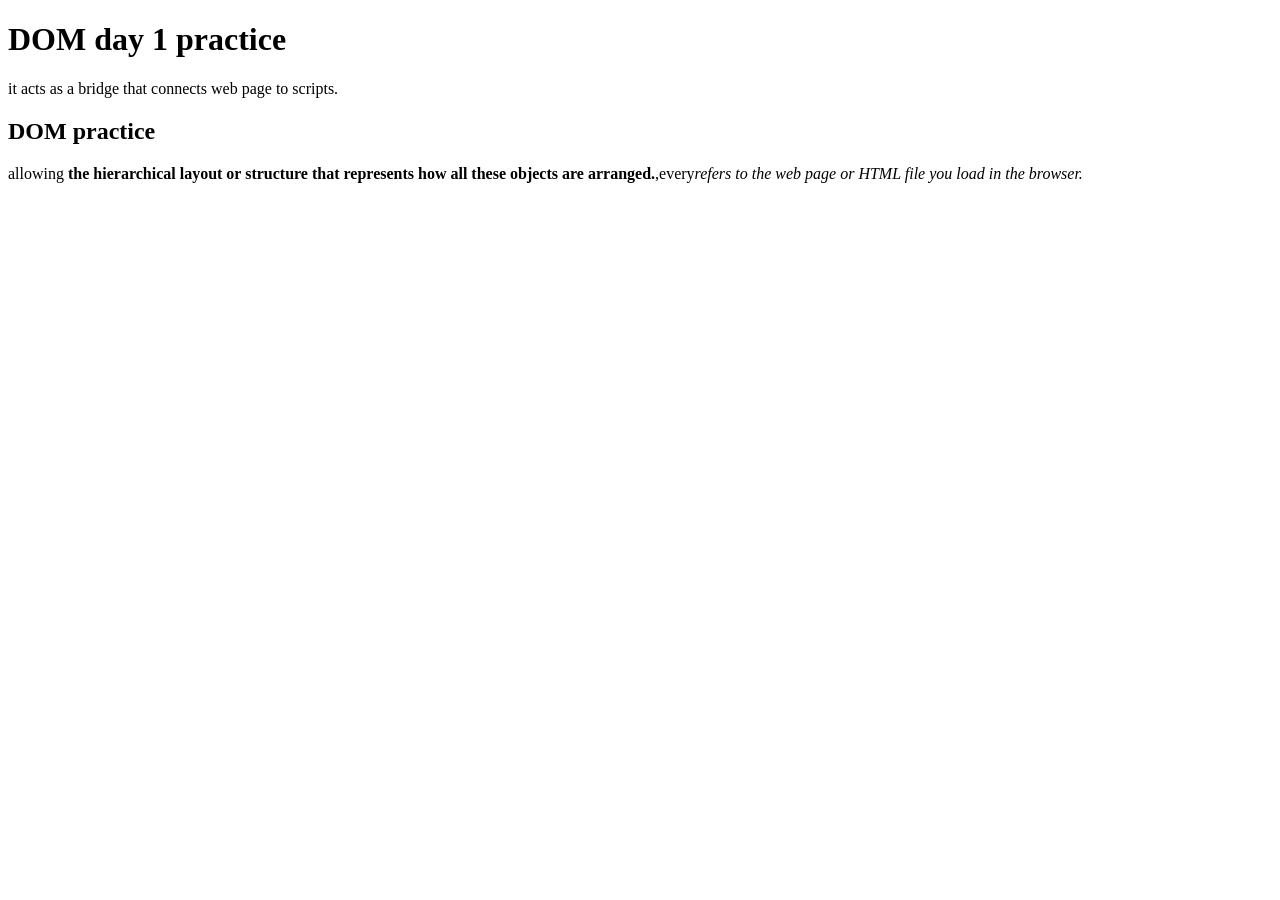
==== DOM-practice/index.html @ f6275fcd "js  practice" ====
<!DOCTYPE html>
<html lang="en">
<head>
    <meta charset="UTF-8">
    <meta name="viewport" content="width=device-width, initial-scale=1.0">
    <title>Document</title>
    <script src="app.js" defer></script>
</head>
<body>
    <h1>DOM-practice</h1>
    <p>the document obeject model programming.</p>

    <h2>about DOM</h2>
    <p1>allowing <strong>developers to dynamically read, change,add or delete</strong>,every<em>element on that page is converted into an object</em></p1>
</body>
</html>
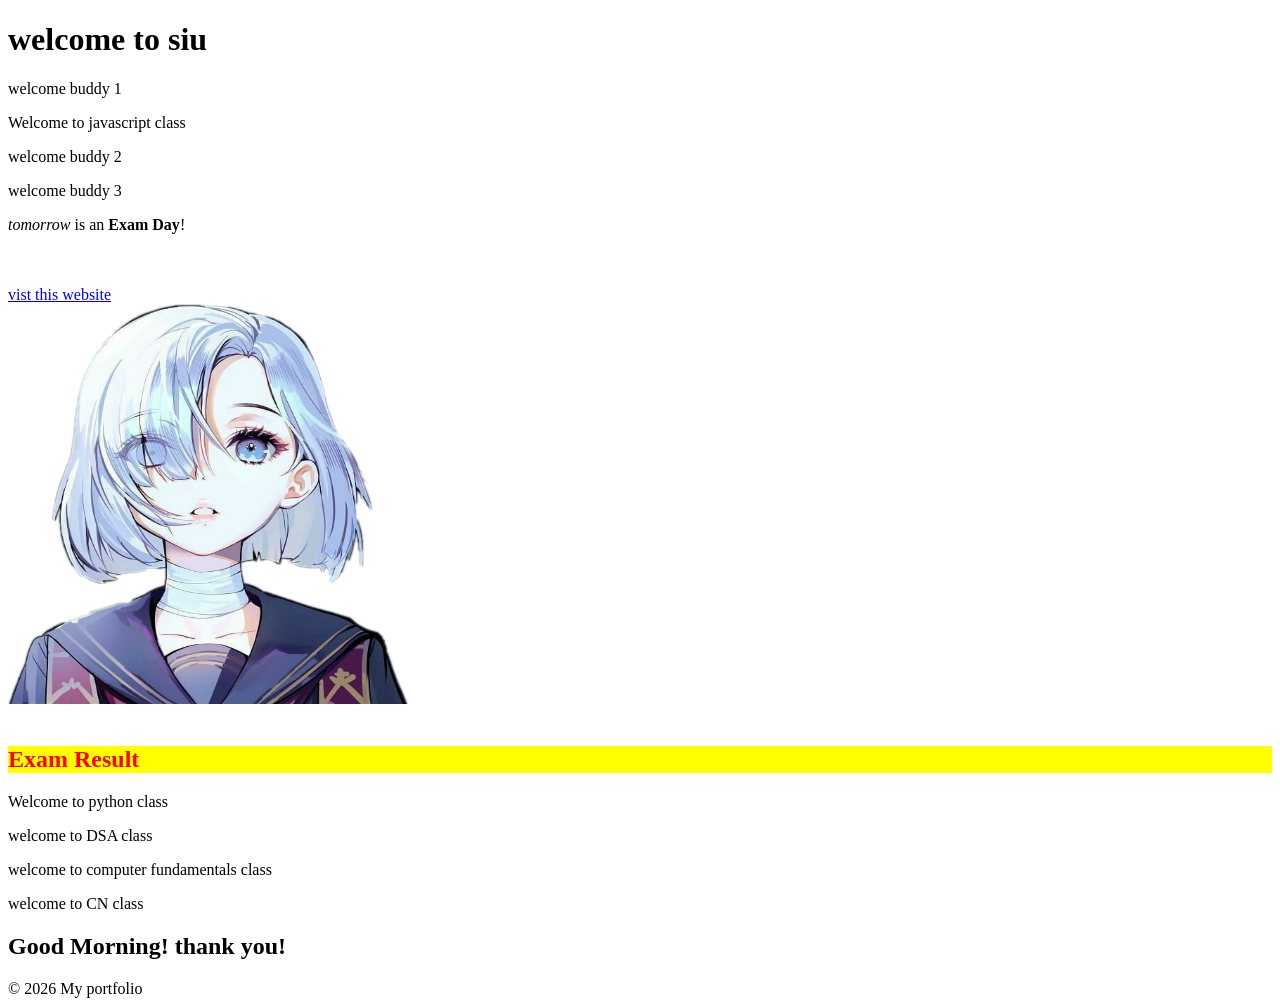
==== commit ef14c6e3: "DOM  basics" ====
--- a/DOM-practice/index.html
+++ b/DOM-practice/index.html
@@ -4,13 +4,36 @@
     <meta charset="UTF-8">
     <meta name="viewport" content="width=device-width, initial-scale=1.0">
     <title>Document</title>
+    <link rel="stylesheet" href="style.css">
     <script src="app.js" defer></script>
 </head>
 <body>
-    <h1>DOM-practice</h1>
-    <p>the document obeject model programming.</p>
+    <h1 id = "title">DOM-practice</h1>
+    <p class="message">the document obeject model programming.</p>
 
-    <h2>about DOM</h2>
-    <p1>allowing <strong>developers to dynamically read, change,add or delete</strong>,every<em>element on that page is converted into an object</em></p1>
+    
+    <p class="message">allowing <strong>developers to dynamically read, change,add or delete</strong>,every<em>element on that page is converted into an object</em></p1>
+
+<p class="message">Paragraphs are the building blocks of papers. Many students define paragraphs in terms of length: a paragraph is a group of at least five sentences, 
+    a paragraph is half a page long, etc. In reality, though, the unity and coherence of ideas among sentences is what constitutes a paragraph</p>
+
+     <p id="announcement"></p>
+     <br>
+     <br>
+     <a id="myLink" href="https://example.com" target="-blank">vist this website</a>
+     <br>
+        <img id="myImage" src="../image/A GIRL.png" alt="a girl" width="400" height="400">
+    <br>
+    <br>
+    <h2 id="result">Exam Result</h2>
+
+<div id="box"></div>
+<h2 id="greeting"></h2>
+   
+
+<footer>
+    &copy; <span id="year">2022</span> My portfolio
+</footer>
+
 </body>
 </html>
--- a/DOM-practice/style.css
+++ b/DOM-practice/style.css
@@ -0,0 +1,5 @@
+.highlight {
+    background-color: yellow;
+    color: red;
+    padding:10;
+}
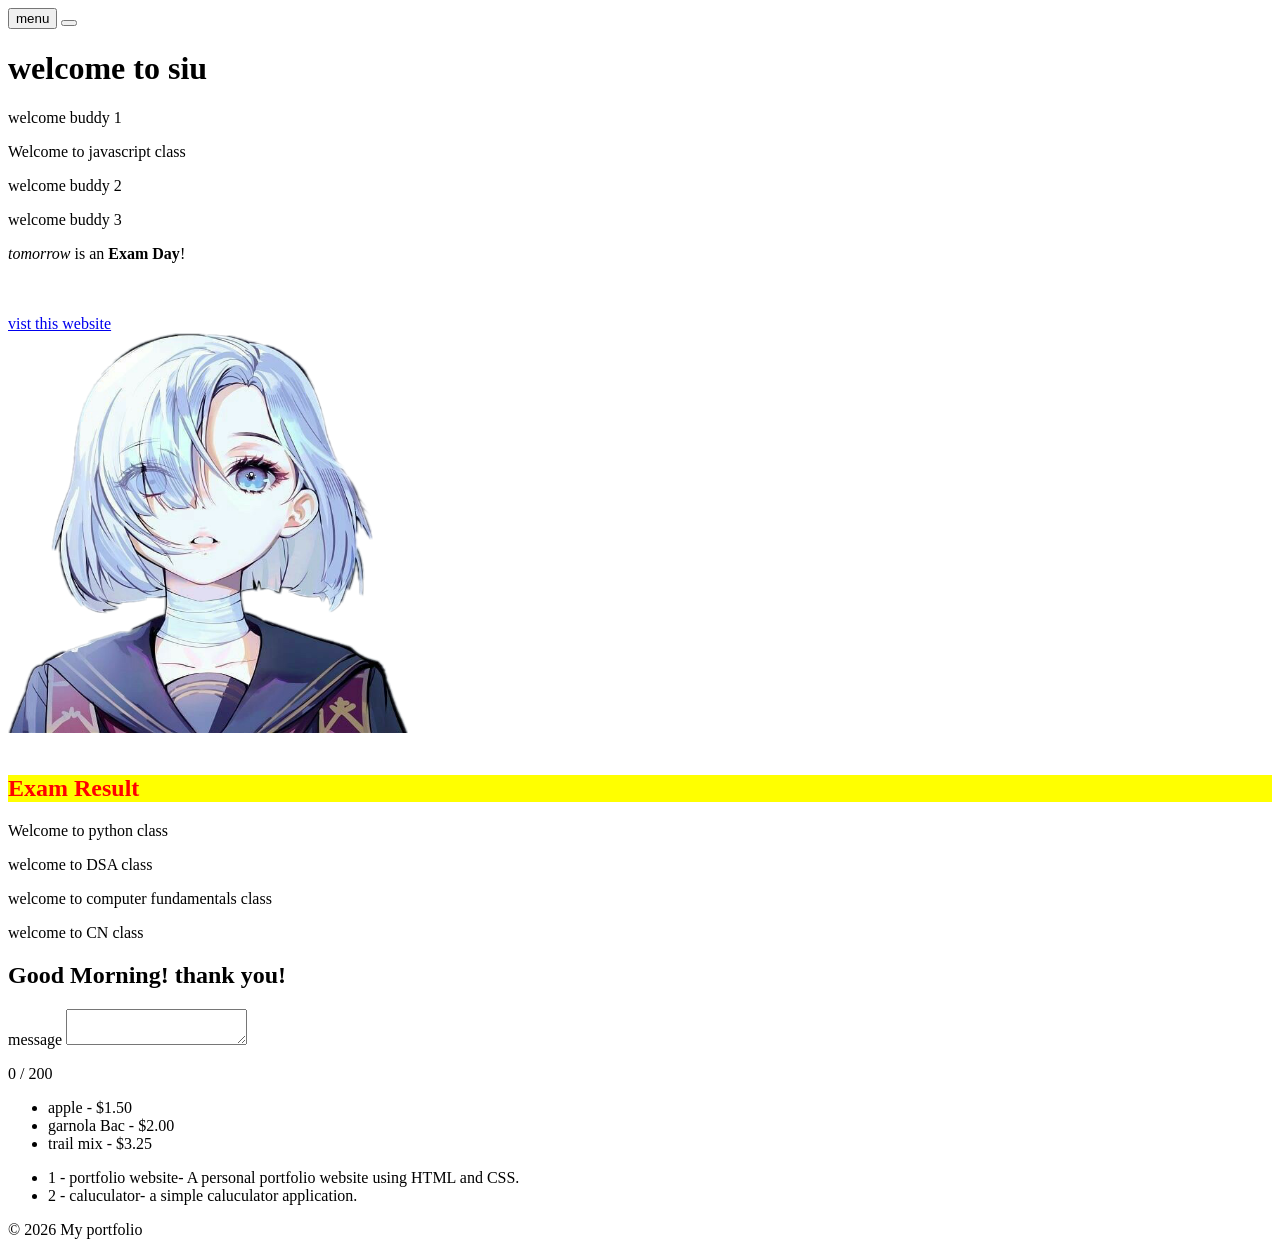
==== commit cc2d2d10: "DoM" ====
--- a/DOM-practice/index.html
+++ b/DOM-practice/index.html
@@ -8,6 +8,15 @@
     <script src="app.js" defer></script>
 </head>
 <body>
+    <button id="navToggle" aria-label="Toggle navigation menu">menu</button>
+    <button id="darkAndLight" aria-label="Toggle light and dark mode"></button>
+    <nav id="siteNav">
+        <a href="" target="_blank">home</a>
+         <a href="" target="_blank">about</a>
+         <a href="" target="_blank">project</a>
+         <a href="" target="_blank">contact</a>
+
+    </nav>
     <h1 id = "title">DOM-practice</h1>
     <p class="message">the document obeject model programming.</p>
 
@@ -30,7 +39,11 @@
 <div id="box"></div>
 <h2 id="greeting"></h2>
    
-
+<label for="message">message</label>
+<textarea id="message" maxlength="200"></textarea>
+<p id="chartCount">0 / 200</p>
+<ul id="snackList"></ul>
+<ul id="projectList"></ul>
 <footer>
     &copy; <span id="year">2022</span> My portfolio
 </footer>
--- a/DOM-practice/style.css
+++ b/DOM-practice/style.css
@@ -2,4 +2,20 @@
     background-color: yellow;
     color: red;
     padding:10;
+}
+
+#siteNav {
+    display: none;
+}
+
+#siteNav.nav-open {
+    display: flex;
+    flex-direction: column;
+}
+.darkMode {
+    background-color: #1a1a1a;
+    color: white;
+}
+.darkMode a {
+    color: #8ab48a;
 }
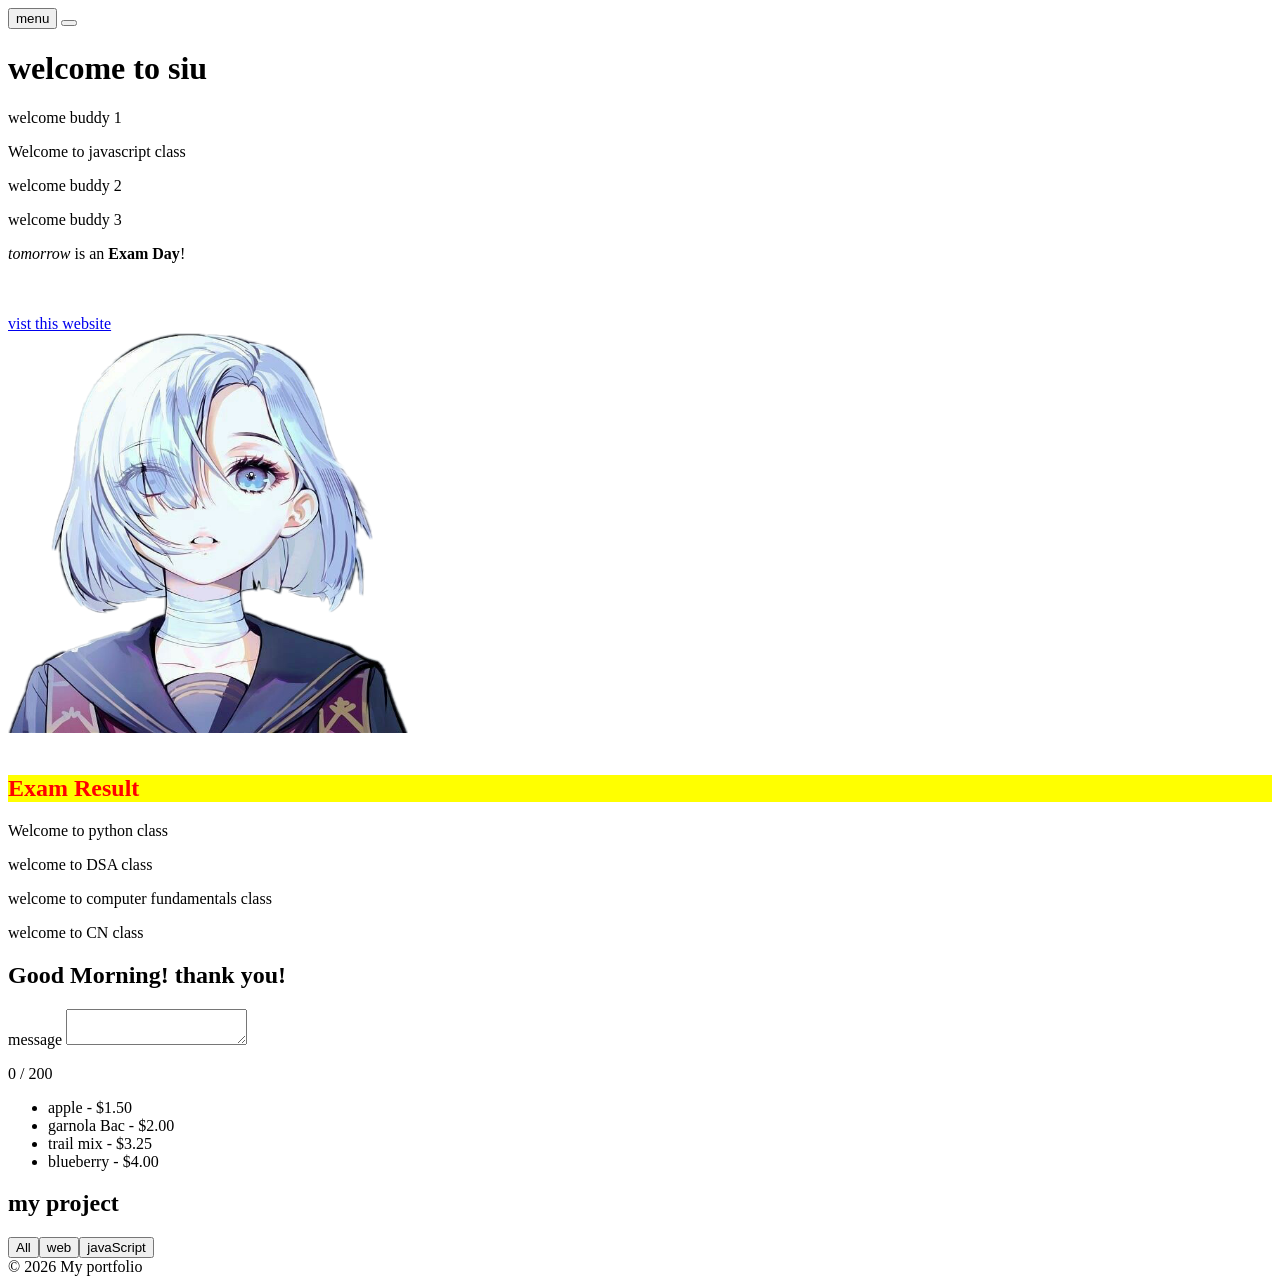
==== commit e8b6c274: "js practice" ====
--- a/DOM-practice/index.html
+++ b/DOM-practice/index.html
@@ -41,9 +41,16 @@
    
 <label for="message">message</label>
 <textarea id="message" maxlength="200"></textarea>
-<p id="chartCount">0 / 200</p>
+<p id="chartCount"> 0 / 200</p>
 <ul id="snackList"></ul>
-<ul id="projectList"></ul>
+
+
+<section class="project-section">
+    <h2>my project</h2>
+<div id="filterButton"></div>
+<div id="projectGrid"></div>
+</section>
+
 <footer>
     &copy; <span id="year">2022</span> My portfolio
 </footer>
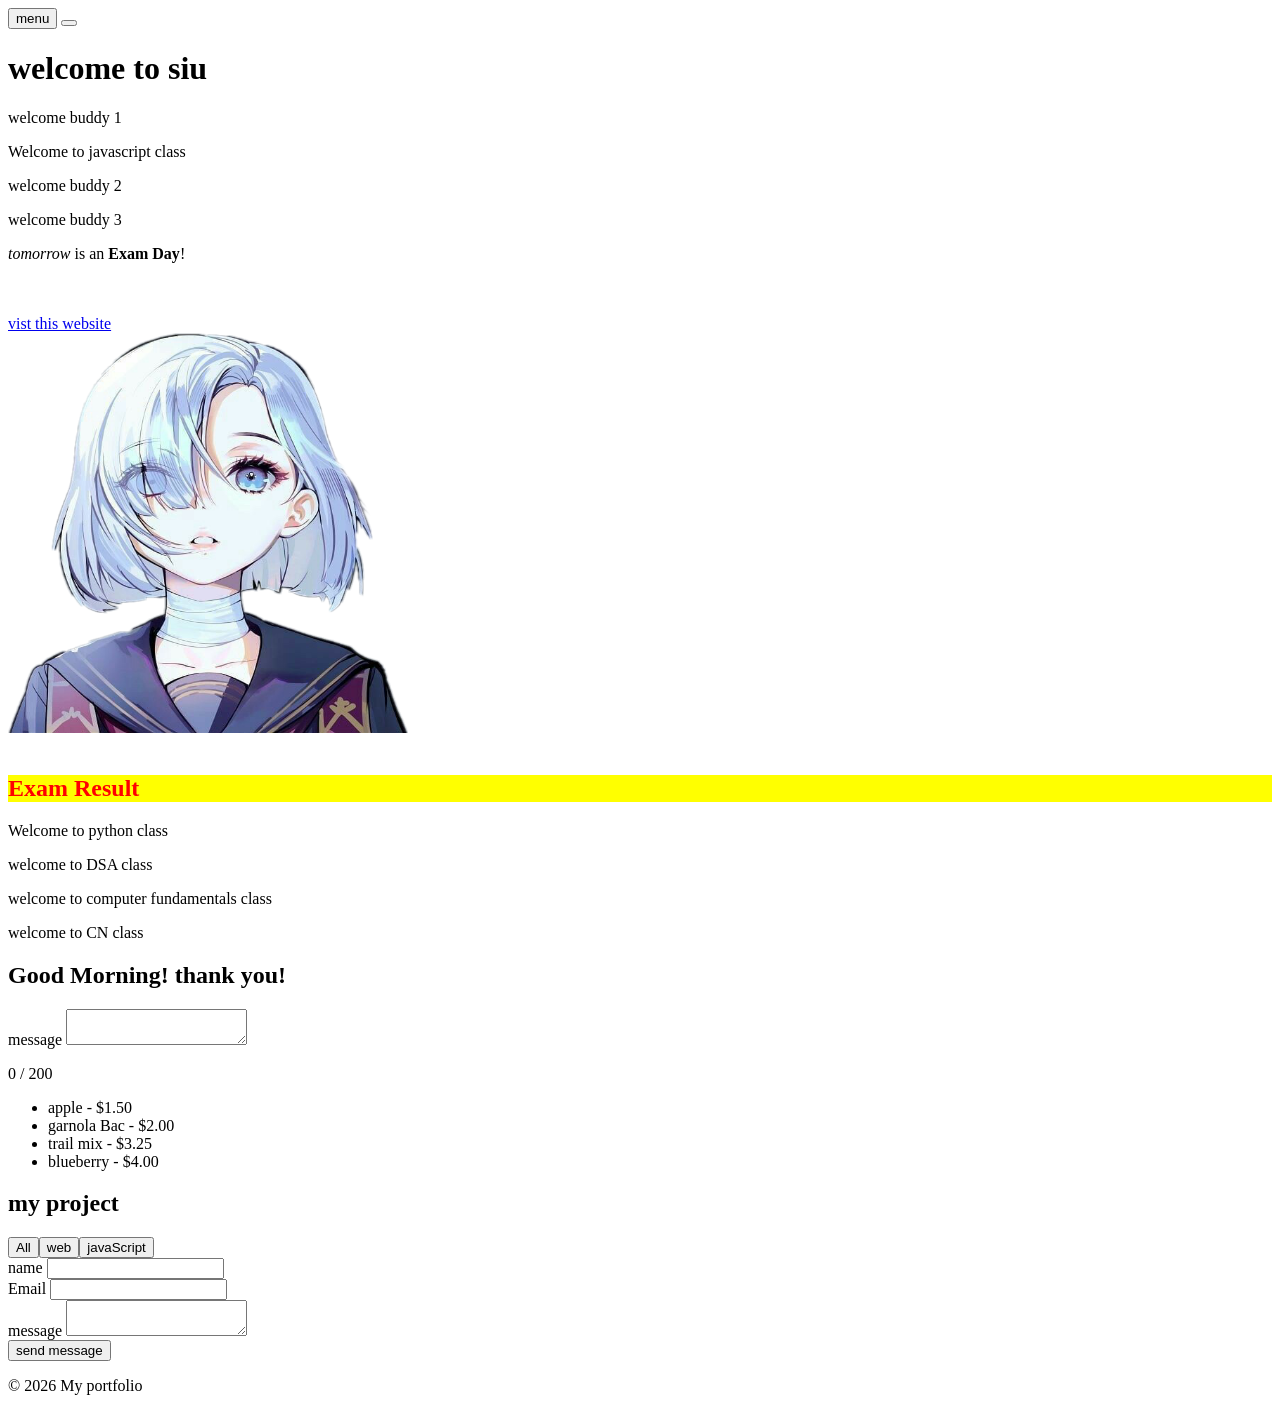
==== commit 803318d0: "js practice" ====
--- a/DOM-practice/index.html
+++ b/DOM-practice/index.html
@@ -51,6 +51,40 @@
 <div id="projectGrid"></div>
 </section>
 
+
+<form id="contact-form" novalidate>
+    <div class="field">
+        <label for="name">name</label>
+        <input type="text" id="name" name="name">
+        <span class="error-message" id="name-error">please enter your name.</span>
+    </div>
+
+<div class="field">
+    <label for="email">Email</label>
+    <input type="email" id="email" name="email">
+    <span class="error-message" id="email-error">please enter your valid email.</span>
+</div>
+
+<div class="field">
+    <label for="message1">message</label>
+    <textarea id="message1" name="message1" r0w="4"></textarea>
+    <span class="error-message" id="message-error">please enter a message</span>
+</div>
+
+  <button type="submit">send message</button>
+  <p id="form-success" class="success-message"></p>
+
+
+</form>
+
+
+
+
+
+
+
+
+
 <footer>
     &copy; <span id="year">2022</span> My portfolio
 </footer>
--- a/DOM-practice/style.css
+++ b/DOM-practice/style.css
@@ -18,4 +18,19 @@
 }
 .darkMode a {
     color: #8ab48a;
+}
+
+
+.error-message {
+    display: none;
+    color: #c0392b;
+    font-size: 14px;
+}
+
+.error-message.show {
+    display: block;
+}
+
+.success-message {
+    color: #1e8449;
 }
